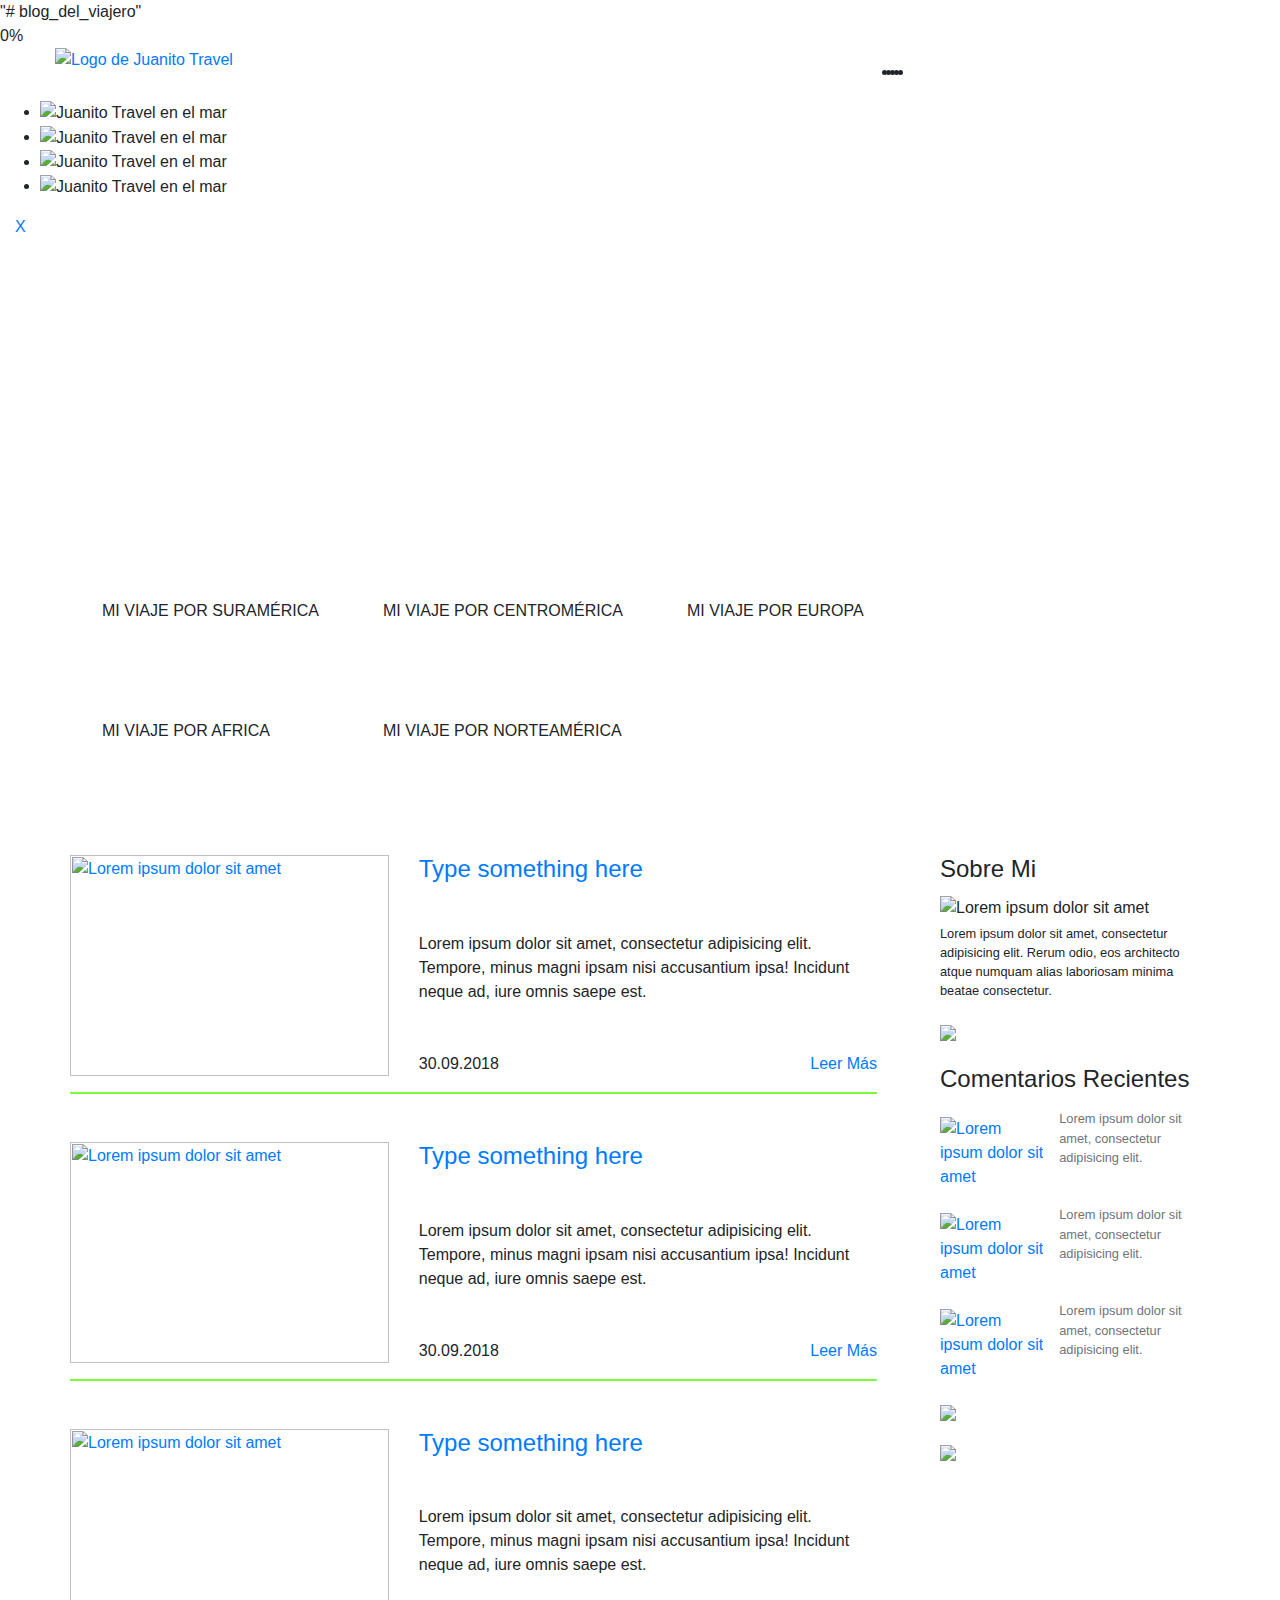
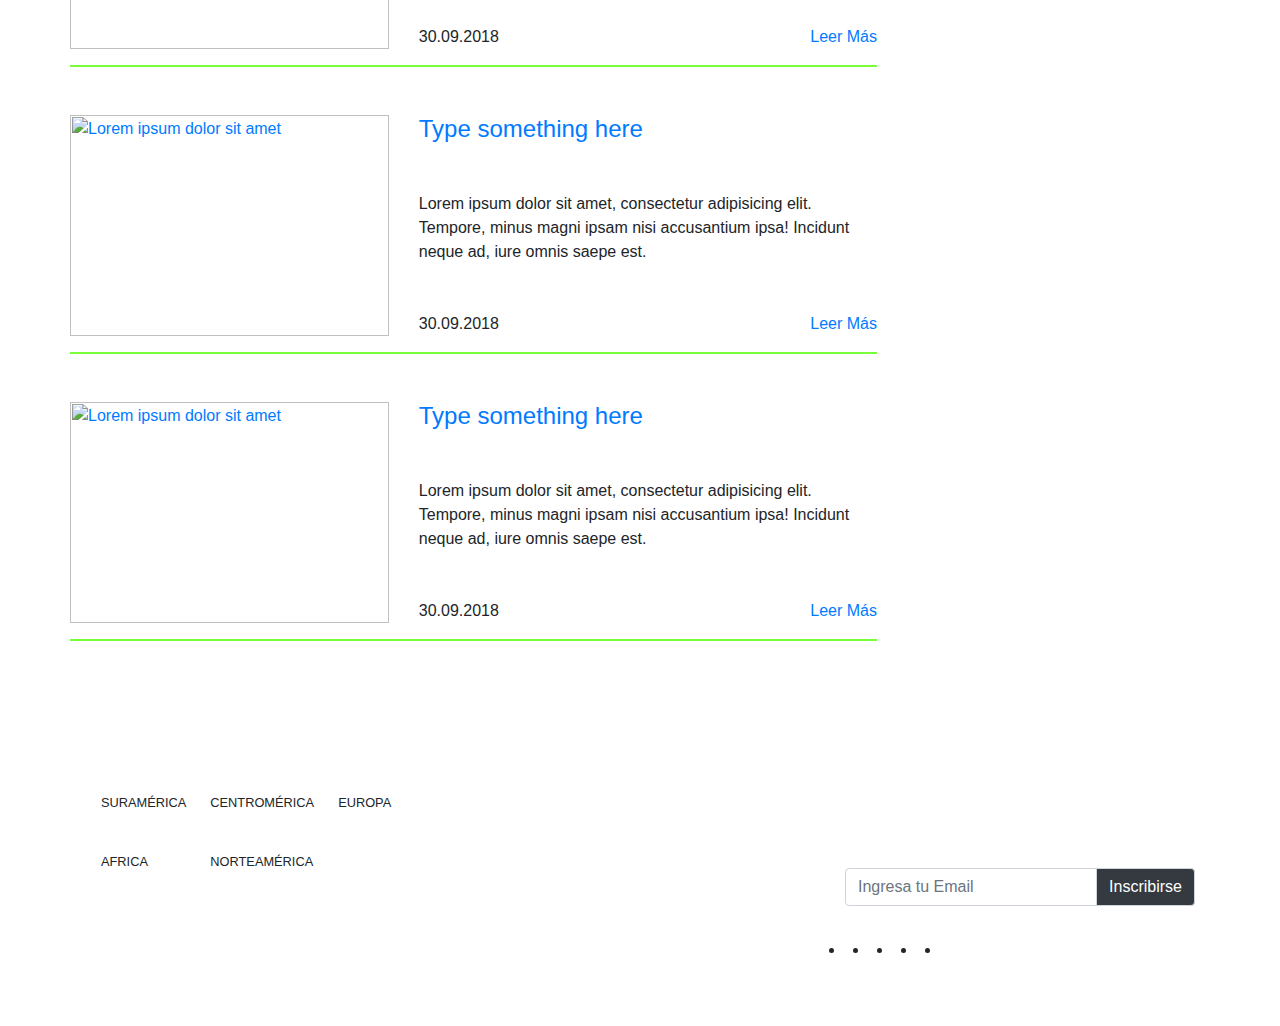
==== index.html @ 77217711 "Update and rename README.md to index.html" ====
"# blog_del_viajero"<!DOCTYPE html>
<html lang="en">
<head>
	
	<meta charset="UTF-8">

	<meta name="viewport" content="width=device-width, initial-scale=1">
	
	<title>Juanito Travel</title>

	<link rel="icon" href="img/icono.jpg">

	<!--=====================================
	PLUGINS DE CSS
	======================================-->
	
	<!-- Latest compiled and minified CSS -->
	<link rel="stylesheet" href="https://maxcdn.bootstrapcdn.com/bootstrap/4.1.3/css/bootstrap.min.css">

	<link href="https://fonts.googleapis.com/css?family=Chewy|Open+Sans:300,400" rel="stylesheet">

	<link rel="stylesheet" href="https://use.fontawesome.com/releases/v5.6.0/css/all.css" integrity="sha384-aOkxzJ5uQz7WBObEZcHvV5JvRW3TUc2rNPA7pe3AwnsUohiw1Vj2Rgx2KSOkF5+h" crossorigin="anonymous">

	<!-- JdSlider -->
	<!-- https://www.jqueryscript.net/slider/Carousel-Slideshow-jdSlider.html -->
	<link rel="stylesheet" href="css/plugins/jquery.jdSlider.css">

	<link rel="stylesheet" href="css/style.min.css">

	<!--=====================================
	PLUGINS DE JS
	======================================-->

	<!-- jQuery library -->
	<script src="https://ajax.googleapis.com/ajax/libs/jquery/3.3.1/jquery.min.js"></script>

	<!-- Popper JS -->
	<script src="https://cdnjs.cloudflare.com/ajax/libs/popper.js/1.14.3/umd/popper.min.js"></script>

	<!-- Latest compiled JavaScript -->
	<script src="https://maxcdn.bootstrapcdn.com/bootstrap/4.1.3/js/bootstrap.min.js"></script>

	<!-- JdSlider -->
	<!-- https://www.jqueryscript.net/slider/Carousel-Slideshow-jdSlider.html -->
	<script src="js/plugins/jquery.jdSlider-latest.js"></script>
	
	<!-- pagination -->
	<!-- http://josecebe.github.io/twbs-pagination/ -->
	<script src="js/plugins/pagination.min.js"></script>

	<!-- scrollorama -->
	<!-- http://johnpolacek.github.io/superscrollorama/ -->
	<script src="js/plugins/jquery.superscrollorama.js"></script>
	<script src="js/plugins/TweenMax.min.js"></script>

	<!-- scrollup -->
	<!-- https://markgoodyear.com/labs/scrollup/ -->
	<!-- https://easings.net/es# -->
	<script src="js/plugins/scrollUP.js"></script>
	<script src="js/plugins/jquery.easing.js"></script>

</head>

<body>

<!--=====================================
PRELOAD
======================================-->

<div id="preload">
	
	<div id="porcentajeCarga">0%</div>
	
	<div id="lineaCarga">
		
		<div id="rellenoCarga"></div>
	
	</div>
		
	<div id="estadoCarga"></div>
	
</div>

<!--=====================================
CABECERA
======================================-->

<header class="container-fluid">
	
	<div class="container p-0">
		
		<div class="row">
			
			<!-- LOGO -->
			<div class="col-10 col-sm-11 col-md-8 col-lg-7 pt-1 pt-lg-3 p-xl-0">
				
				<a href="index.html">
					
					<img src="img/logotipo-negativo.png" alt="Logo de Juanito Travel" class="img-fluid logotipo">

				</a>

			</div>

			<!-- REDES SOCIALES -->
			<div class="d-none d-md-block col-md-2 col-lg-2 redes">
				
				<ul class="d-flex justify-content-end pt-2 mt-1">
					
					<li>
						<a href="https://www.facebook.com" target="_blank">
							<i class="fab fa-facebook-f lead rounded-circle text-white mr-1"></i>
						</a>
					</li>

					<li>
						<a href="#" target="_blank">
							<i class="fab fa-instagram lead rounded-circle text-white mr-1"></i>
						</a>
					</li>

					<li>
						<a href="#" target="_blank">
							<i class="fab fa-twitter lead rounded-circle text-white mr-1"></i>
						</a>
					</li>

					<li>
						<a href="#" target="_blank">
							<i class="fab fa-youtube lead rounded-circle text-white mr-1"></i>
						</a>
					</li>

					<li>
						<a href="#" target="_blank">
							<i class="fab fa-snapchat-ghost lead rounded-circle text-white mr-1"></i>
						</a>
					</li>

				</ul>

			</div>

			<!-- BUSCADOR Y BOTÓN MENÚ -->
			<div class="col-2 col-sm-1 col-md-2 col-lg-2 d-flex justify-content-end pt-2 mt-1">
				
				<!-- BUSCADOR -->
				<div class="d-none d-md-block pr-4 pr-lg-5 mt-1">
					<i class="fas fa-search lead" data-toggle="collapse" data-target="#buscador"></i>
				</div>	

				<!-- BOTÓN MENÚ -->
				<div class="m-0 mt-sm-1 mt-md-0 pr-0 pr-sm-2 pr-lg-3">
					<i class="fas fa-bars lead"></i>
				</div>
				
			</div>

			<!-- ENTRADA DEL BUSCADOR -->

			<div id="buscador" class="collapse col-12">
				
				<div class="input-group float-right w-50 pl-xl-5 pb-3">
					
					<input type="text" class="form-control" placeholder="Buscar">

					<div class="input-group-append">
						
						<span class="input-group-text">
							
							<i class="fas fa-search"></i>

						</span>

					</div>

				</div>

			</div>

		</div>

	</div>

</header>

<!--=====================================
REDES SOCIALES PARA MÓVIL
======================================-->

<div class="d-block d-md-none redes redesMovil p-0 bg-white w-100 pt-2">
				
	<ul class="d-flex justify-content-center p-0">
		
		<li>
			<a href="https://www.facebook.com" target="_blank">
				<i class="fab fa-facebook-f lead rounded-circle text-white mr-3 mr-sm-4"></i>
			</a>
		</li>

		<li>
			<a href="#" target="_blank">
				<i class="fab fa-instagram lead rounded-circle text-white mr-3 mr-sm-4"></i>
			</a>
		</li>

		<li>
			<a href="#" target="_blank">
				<i class="fab fa-twitter lead rounded-circle text-white mr-3 mr-sm-4"></i>
			</a>
		</li>

		<li>
			<a href="#" target="_blank">
				<i class="fab fa-youtube lead rounded-circle text-white mr-3 mr-sm-4"></i>
			</a>
		</li>

		<li>
			<a href="#" target="_blank">
				<i class="fab fa-snapchat-ghost lead rounded-circle text-white mr-3 mr-sm-4"></i>
			</a>
		</li>

	</ul>

</div>

<!--=====================================
BANNER
======================================-->

<div class="bannerEstatico"></div>

<section class="jd-slider fade-slider">
	
	<div class="slide-inner">
		
		<ul class="slide-area">
			
			<li>
				
				<img src="img/banner01.jpg" alt="Juanito Travel en el mar" class="img-fluid">

			</li>

			<li>
				
				<img src="img/banner02.jpg" alt="Juanito Travel en el mar" class="img-fluid">

			</li>

			<li>
				
				<img src="img/banner03.jpg" alt="Juanito Travel en el mar" class="img-fluid">

			</li>

			<li>
				
				<img src="img/banner04.jpg" alt="Juanito Travel en el mar" class="img-fluid">

			</li>

		</ul>

	</div>

	<div class="controller d-none">
		
		<a class="auto" href="#">
			
			<i class="fas fa-play fa-xs"></i>
			<i class="fas fa-pause fa-xs"></i>

		</a>

		<div class="indicate-area"></div>

	</div>

</section>

<!--=====================================
BUSCADOR PARA MÓVIL
======================================-->

<div class="container-fluid d-block d-md-none py-3 bg-white">
	
	<div class="input-group input-group-sm">

		<input type="text" class="form-control" placeholder="Buscar">

		<div class="input-group-append">

			<span class="input-group-text"><i class="fas fa-search"></i></span>

		</div>
	</div>

</div>

<!--=====================================
MENU
======================================-->

<div class="container-fluid menu">

	<a href="#" class="btnClose">X</a>

	<ul class="nav flex-column text-center">

		<li class="nav-item">

			<a class="nav-link text-white" href="categorias.html">Mi viaje por Suramérica</a>

		</li>

		<li class="nav-item">

			<a class="nav-link text-white" href="categorias.html">Mi viaje por Centroamérica</a>

		</li>

		<li class="nav-item">

			<a class="nav-link text-white" href="categorias.html">Mi viaje por Norteamérica</a>

		</li>

		<li class="nav-item">

			<a class="nav-link text-white" href="categorias.html">Mi viaje por Europa</a>

		</li>

		<li class="nav-item">

			<a class="nav-link text-white" href="categorias.html">Mi viaje por Asia</a>

		</li>

		<li class="nav-item">

			<a class="nav-link text-white" href="categorias.html">Mi viaje por Africa</a>

		</li>

		<li class="nav-item">

			<a class="nav-link text-white" href="categorias.html">Mi viaje por Oceanía</a>

		</li>

	</ul>

</div>

<!--=====================================
GRID DE CATEGORÍAS
======================================-->

<div class="container-fluid py-2 py-md-5 bg-white grid">

	<div class="container p-0">

		<div class="d-flex">

			<div class="d-flex flex-column columna1">
			
				<figure class="p-2 photo1" vinculo="categorias.html">
					
					<p class="text-uppercase p-1 p-md-3 p-xl-4">Mi viaje por Suramérica</p>

				</figure>

				<figure class="p-2 photo2" vinculo="categorias.html">
					
					<p class="text-uppercase p-1 p-md-3 p-xl-4">Mi viaje por Africa</p>

				</figure>

				<figure class="d-block d-md-none p-2 photo6" vinculo="categorias.html">
					
					<p class="text-uppercase p-1 p-md-3 p-xl-4">Mi viaje por Asia</p>

				</figure>

			</div>

			<div class="d-flex flex-column flex-fill columna2">

				<div class="d-block d-md-flex">

					<figure class="p-2 flex-fill photo3" vinculo="categorias.html">

						<p class="text-uppercase p-1 p-md-3 p-xl-4">Mi viaje por Centromérica</p>
						
					</figure>

					<figure class="p-2 flex-fill photo4" vinculo="categorias.html">
						
						<p class="text-uppercase p-1 p-md-3 p-xl-4">Mi viaje por Europa</p>

					</figure>

				</div>

				<figure class="p-2 photo5" vinculo="categorias.html">

					<p class="text-uppercase p-1 p-md-3 p-xl-4">Mi viaje por Norteamérica</p>
					
				</figure>

			</div>

		</div>

	</div>

</div>

<!--=====================================
CONTENIDO BLOG
======================================-->

<div class="container-fluid bg-white contenidoInicio pb-4">
	
	<div class="container">
		
		<div class="row">
			
			<!-- COLUMNA IZQUIERDA -->

			<div class="col-12 col-md-8 col-lg-9 p-0 pr-lg-5">
				
				<!-- ARTÍCULO 01 -->

				<div class="row">
					
					<div class="col-12 col-lg-5">

						<a href="articulos.html"><h5 class="d-block d-lg-none py-3">Type something here</h5></a>
			
						<a href="articulos.html"><img src="img/articulo01.png" alt="Lorem ipsum dolor sit amet" class="img-fluid" width="100%"></a>

					</div>

					<div class="col-12 col-lg-7 introArticulo">
						
						<a href="articulos.html"><h4 class="d-none d-lg-block">Type something here</h4></a>
						
						<p class="my-2 my-lg-5">Lorem ipsum dolor sit amet, consectetur adipisicing elit. Tempore, minus magni ipsam nisi accusantium ipsa! Incidunt neque ad, iure omnis saepe est.</p>

						<a href="articulos.html" class="float-right">Leer Más</a>

						<div class="fecha">30.09.2018</div>

					</div>


				</div>

				<hr class="mb-4 mb-lg-5" style="border: 1px solid #79FF39">

				<!-- ARTÍCULO 02 -->

				<div class="row">
					
					<div class="col-12 col-lg-5">

						<a href="articulos.html">

							<h5 class="d-block d-lg-none py-3">Type something here</h5>

						</a>
			
						<a href="articulos.html">

							<img src="img/articulo02.png" alt="Lorem ipsum dolor sit amet" class="img-fluid" width="100%">

						</a>

					</div>

					<div class="col-12 col-lg-7 introArticulo">
						
						<a href="articulos.html">

							<h4 class="d-none d-lg-block">Type something here</h4>

						</a>
						
						<p class="my-2 my-lg-5">Lorem ipsum dolor sit amet, consectetur adipisicing elit. Tempore, minus magni ipsam nisi accusantium ipsa! Incidunt neque ad, iure omnis saepe est.</p>

						<a href="articulos.html" class="float-right">Leer Más</a>

						<div class="fecha">30.09.2018</div>

					</div>

				</div>

				<hr class="mb-4 mb-lg-5" style="border: 1px solid #79FF39">

				<!-- PUBLICIDAD -->

				<div class="d-block d-lg-none">
					
					<img src="img/ad02.jpg" class="img-fluid" width="100%">

				</div>

				<!-- ARTÍCULO 03 -->

				<div class="row">
					
					<div class="col-12 col-lg-5">

						<a href="articulos.html">

							<h5 class="d-block d-lg-none py-3">Type something here</h5>

						</a>
			
						<a href="articulos.html">

							<img src="img/articulo03.png" alt="Lorem ipsum dolor sit amet" class="img-fluid" width="100%">

						</a>

					</div>

					<div class="col-12 col-lg-7 introArticulo">
						
						<a href="articulos.html">

							<h4 class="d-none d-lg-block">Type something here</h4>

						</a>
						
						<p class="my-2 my-lg-5">Lorem ipsum dolor sit amet, consectetur adipisicing elit. Tempore, minus magni ipsam nisi accusantium ipsa! Incidunt neque ad, iure omnis saepe est.</p>

						<a href="articulos.html" class="float-right">Leer Más</a>

						<div class="fecha">30.09.2018</div>

					</div>

				</div>

				<hr class="mb-4 mb-lg-5" style="border: 1px solid #79FF39">

				<!-- ARTÍCULO 04 -->

				<div class="row">
					
					<div class="col-12 col-lg-5">

						<a href="articulos.html">

							<h5 class="d-block d-lg-none py-3">Type something here</h5>

						</a>
			
						<a href="articulos.html">

							<img src="img/articulo04.png" alt="Lorem ipsum dolor sit amet" class="img-fluid" width="100%">

						</a>

					</div>

					<div class="col-12 col-lg-7 introArticulo">
						
						<a href="articulos.html">

							<h4 class="d-none d-lg-block">Type something here</h4>

						</a>
						
						<p class="my-2 my-lg-5">Lorem ipsum dolor sit amet, consectetur adipisicing elit. Tempore, minus magni ipsam nisi accusantium ipsa! Incidunt neque ad, iure omnis saepe est.</p>

						<a href="articulos.html" class="float-right">Leer Más</a>

						<div class="fecha">30.09.2018</div>

					</div>

				</div>

				<hr class="mb-4 mb-lg-5" style="border: 1px solid #79FF39">

				<!-- ARTÍCULO 05 -->

				<div class="row">
					
					<div class="col-12 col-lg-5">

						<a href="articulos.html">

							<h5 class="d-block d-lg-none py-3">Type something here</h5>

						</a>
			
						<a href="articulos.html">

							<img src="img/articulo05.png" alt="Lorem ipsum dolor sit amet" class="img-fluid" width="100%">

						</a>

					</div>

					<div class="col-12 col-lg-7 introArticulo">
						
						<a href="articulos.html">

							<h4 class="d-none d-lg-block">Type something here</h4>

						</a>
						
						<p class="my-2 my-lg-5">Lorem ipsum dolor sit amet, consectetur adipisicing elit. Tempore, minus magni ipsam nisi accusantium ipsa! Incidunt neque ad, iure omnis saepe est.</p>

						<a href="articulos.html" class="float-right">Leer Más</a>

						<div class="fecha">30.09.2018</div>

					</div>

				</div>

				<hr class="mb-4 mb-lg-5" style="border: 1px solid #79FF39">

				<div class="container d-none d-md-block">
					
					<ul class="pagination justify-content-center"></ul>

				</div>

			</div>

			<!-- COLUMNA DERECHA -->

			<div class="d-none d-md-block pt-md-4 pt-lg-0 col-md-4 col-lg-3">

				<!-- SOBRE MI -->

				<div class="sobreMi">
					
					<h4>Sobre Mi</h4>

					<img src="img/sobreMi.jpg" alt="Lorem ipsum dolor sit amet" class="img-fluid my-1">

					<p class="small">Lorem ipsum dolor sit amet, consectetur adipisicing elit. Rerum odio, eos architecto atque numquam alias laboriosam minima beatae consectetur.</p>

				</div>

				<!-- PUBLICIDAD -->

				<div class="my-4">
					
					<img src="img/ad01.jpg" class="img-fluid">

				</div>

				<!-- COMENTARIOS RECIENTES -->

				<div class="my-4">
					
					<h4>Comentarios Recientes</h4>

					<div class="d-flex my-3">
						
						<div class="w-100 w-xl-50 pr-3 pt-2">
							
							<a href="articulos.html">

								<img src="img/com01.jpg" alt="Lorem ipsum dolor sit amet" class="img-fluid">

							</a>

						</div>

						<div>

							<a href="articulos.html" class="text-secondary">

								<p class="small">Lorem ipsum dolor sit amet, consectetur adipisicing elit.</p>

							</a>

						</div>

					</div>

					<div class="d-flex my-3">
						
						<div class="w-100 w-xl-50 pr-3 pt-2">
							
							<a href="articulos.html">

								<img src="img/com02.jpg" alt="Lorem ipsum dolor sit amet" class="img-fluid">

							</a>

						</div>

						<div>

							<a href="articulos.html" class="text-secondary">

								<p class="small">Lorem ipsum dolor sit amet, consectetur adipisicing elit.</p>

							</a>

						</div>

					</div>

					<div class="d-flex my-3">
						
						<div class="w-100 w-xl-50 pr-3 pt-2">
							
							<a href="articulos.html">

								<img src="img/com03.jpg" alt="Lorem ipsum dolor sit amet" class="img-fluid">

							</a>

						</div>

						<div>

							<a href="articulos.html" class="text-secondary">

								<p class="small">Lorem ipsum dolor sit amet, consectetur adipisicing elit.</p>

							</a>

						</div>

					</div>


				</div>

				<!-- PUBLICIDAD -->

				<div class="my-4">
					
					<img src="img/ad02.jpg" class="img-fluid">

				</div>	

				<div class="my-4">
					
					<img src="img/ad05.png" class="img-fluid">

				</div>	
				
			</div>

		</div>

	</div>

</div>

<!--=====================================
FOOTER
======================================-->

<footer class="container-fluid py-5 d-none d-md-block">
	
	<div class="container">
		
		<div class="row">

		<!-- GRID CATEGORÍAS FOOTER -->
			
			<div class="col-md-7 col-lg-6">
				
				<div class="p-1 bg-white gridFooter">

					<div class="container p-0">

						<div class="d-flex">

							<div class="d-flex flex-column columna1">
							
								<figure class="p-2 m-0 photo1" vinculo="categorias.html">
									
									<p class="text-uppercase p-1 p-md-2 p-xl-1 small">Suramérica</p>

								</figure>

								<figure class="p-2 m-0 photo2" vinculo="categorias.html">
									
									<p class="text-uppercase p-1 p-md-2 p-xl-1 small">Africa</p>

								</figure>								

							</div>

							<div class="d-flex flex-column flex-fill columna2">

								<div class="d-block d-md-flex">

									<figure class="p-2 m-0 flex-fill photo3" vinculo="categorias.html">

										<p class="text-uppercase p-1 p-md-2 p-xl-1 small">Centromérica</p>
										
									</figure>

									<figure class="p-2 m-0 flex-fill photo4" vinculo="categorias.html">
										
										<p class="text-uppercase p-1 p-md-2 p-xl-1 small">Europa</p>

									</figure>

								</div>

								<figure class="p-2 m-0 photo5" vinculo="categorias.html">

									<p class="text-uppercase p-1 p-md-2 p-xl-1 small">Norteamérica</p>
									
								</figure>

							</div>

						</div>

					</div>

				</div>
					
			</div>

			<div class="d-none d-lg-block col-lg-1 col-xl-2"></div>

			<!-- NEWLETTER -->

			<div class="col-md-5 col-lg-5 col-xl-4 pt-5">
				
				<h6 class="text-white">Inscríbete en nuestro newletter:</h6>

				<div class="input-group my-4">
					
					<input type="text" class="form-control" placeholder="Ingresa tu Email">

					<div class="input-group-append">
						
						<span class="input-group-text bg-dark text-white">Inscribirse</span>

					</div>

				</div>

				<div class="p-0 w-100 pt-2">
				
					<ul class="d-flex justify-content-left p-0">
						
						<li>
							<a href="https://www.facebook.com" target="_blank">
								<i class="fab fa-facebook-f lead text-white mr-3 mr-sm-4"></i>
							</a>
						</li>

						<li>
							<a href="#" target="_blank">
								<i class="fab fa-instagram lead text-white mr-3 mr-sm-4"></i>
							</a>
						</li>

						<li>
							<a href="#" target="_blank">
								<i class="fab fa-twitter lead text-white mr-3 mr-sm-4"></i>
							</a>
						</li>

						<li>
							<a href="#" target="_blank">
								<i class="fab fa-youtube lead text-white mr-3 mr-sm-4"></i>
							</a>
						</li>

						<li>
							<a href="#" target="_blank">
								<i class="fab fa-snapchat-ghost lead text-white mr-3 mr-sm-4"></i>
							</a>
						</li>

					</ul>

				</div>

			</div>

		</div>

	</div>

</footer>

<script src="js/script.min.js"></script>


</body>
</html>
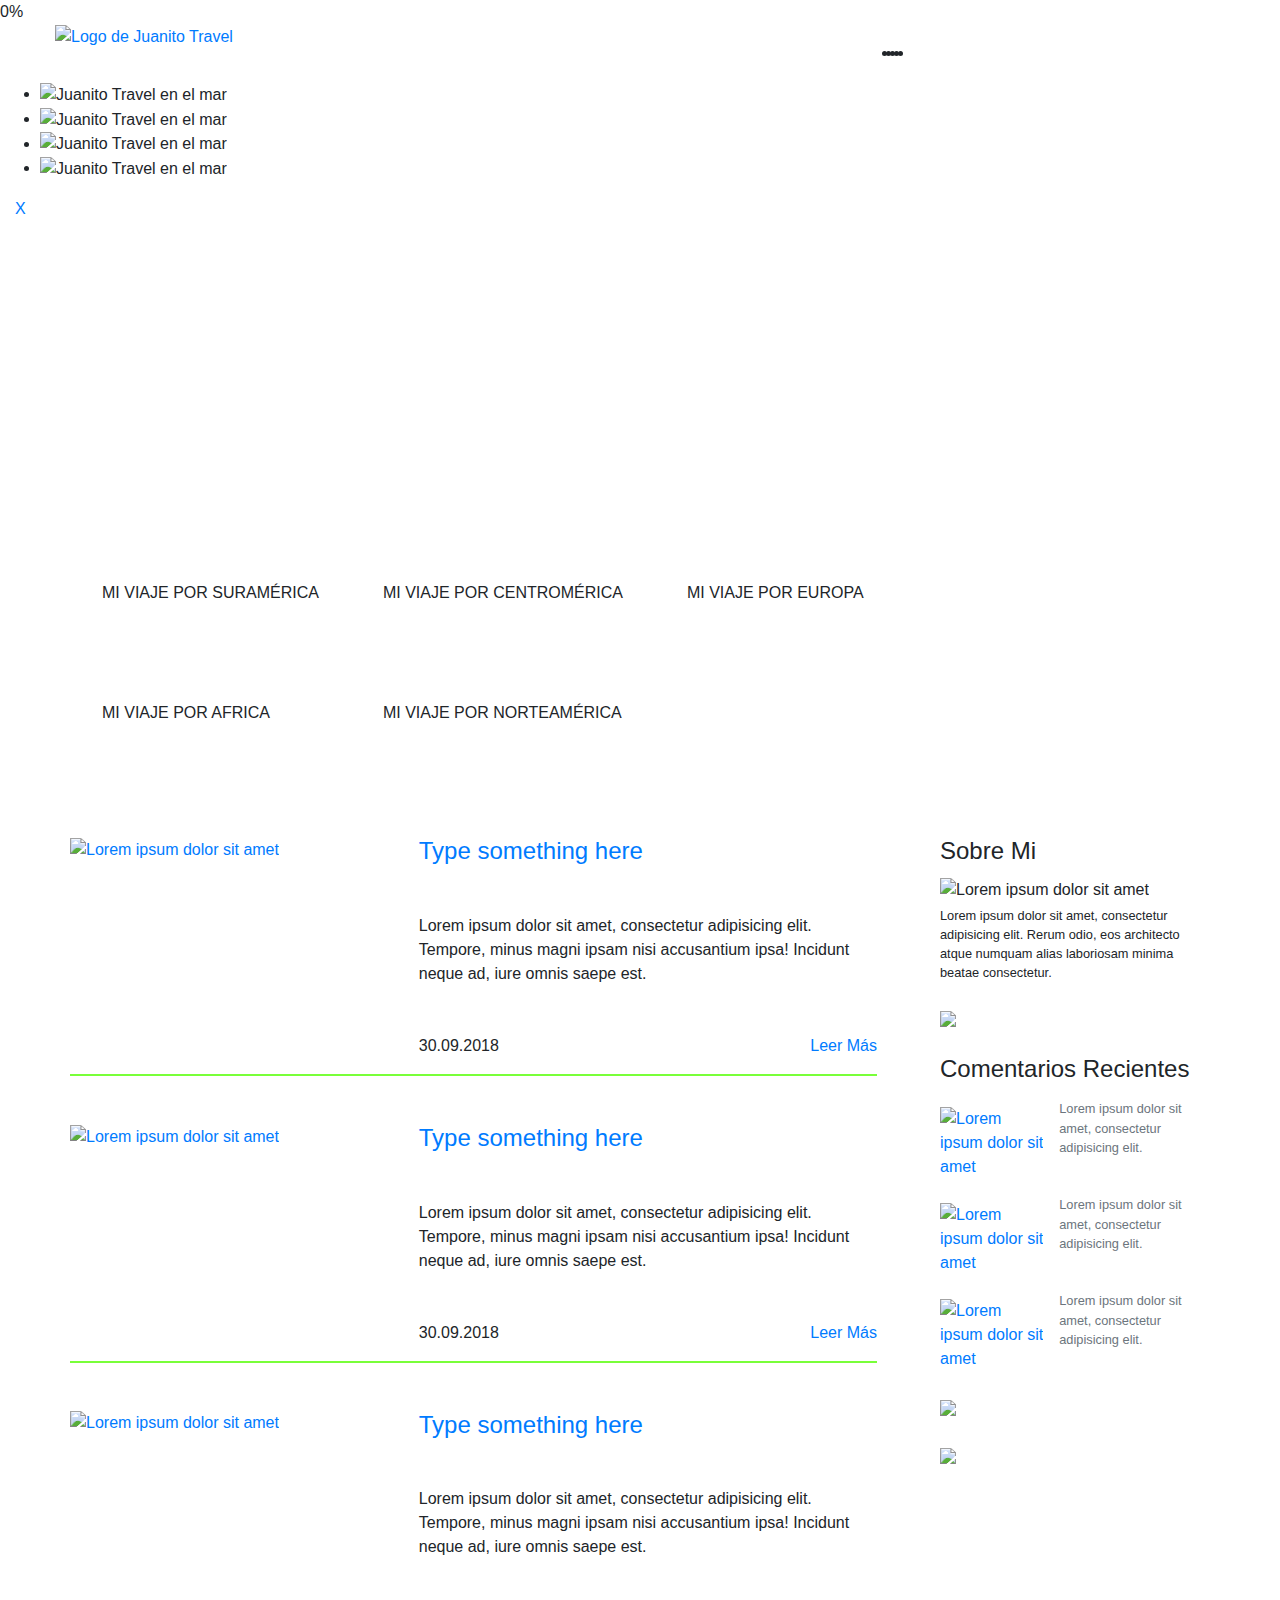
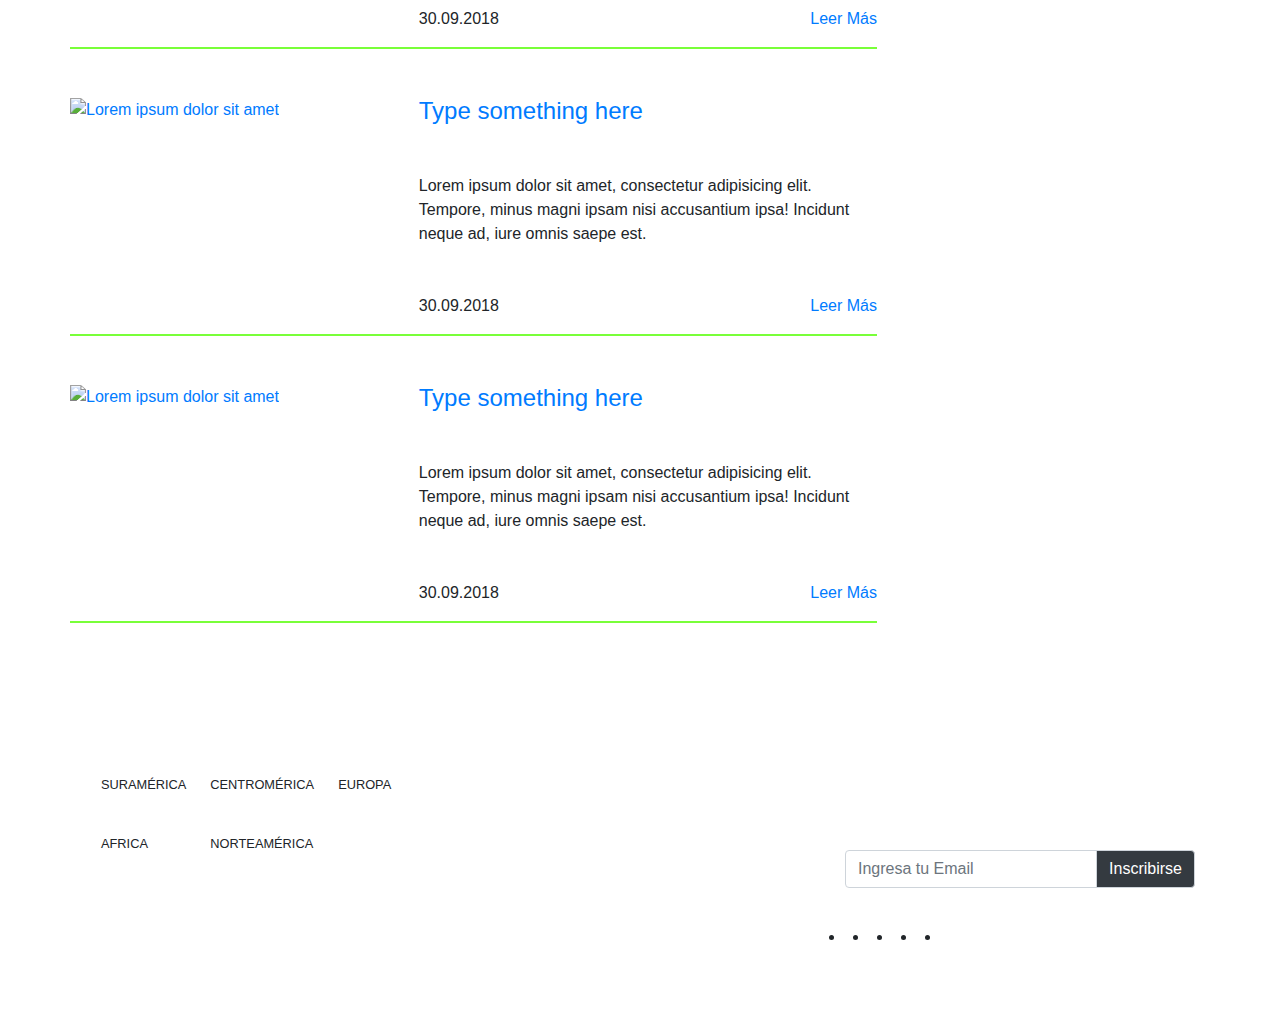
==== commit 08a8ec4e: "Update index.html" ====
--- a/index.html
+++ b/index.html
@@ -1,4 +1,4 @@
-"# blog_del_viajero"<!DOCTYPE html>
+<!DOCTYPE html>
 <html lang="en">
 <head>
 	
